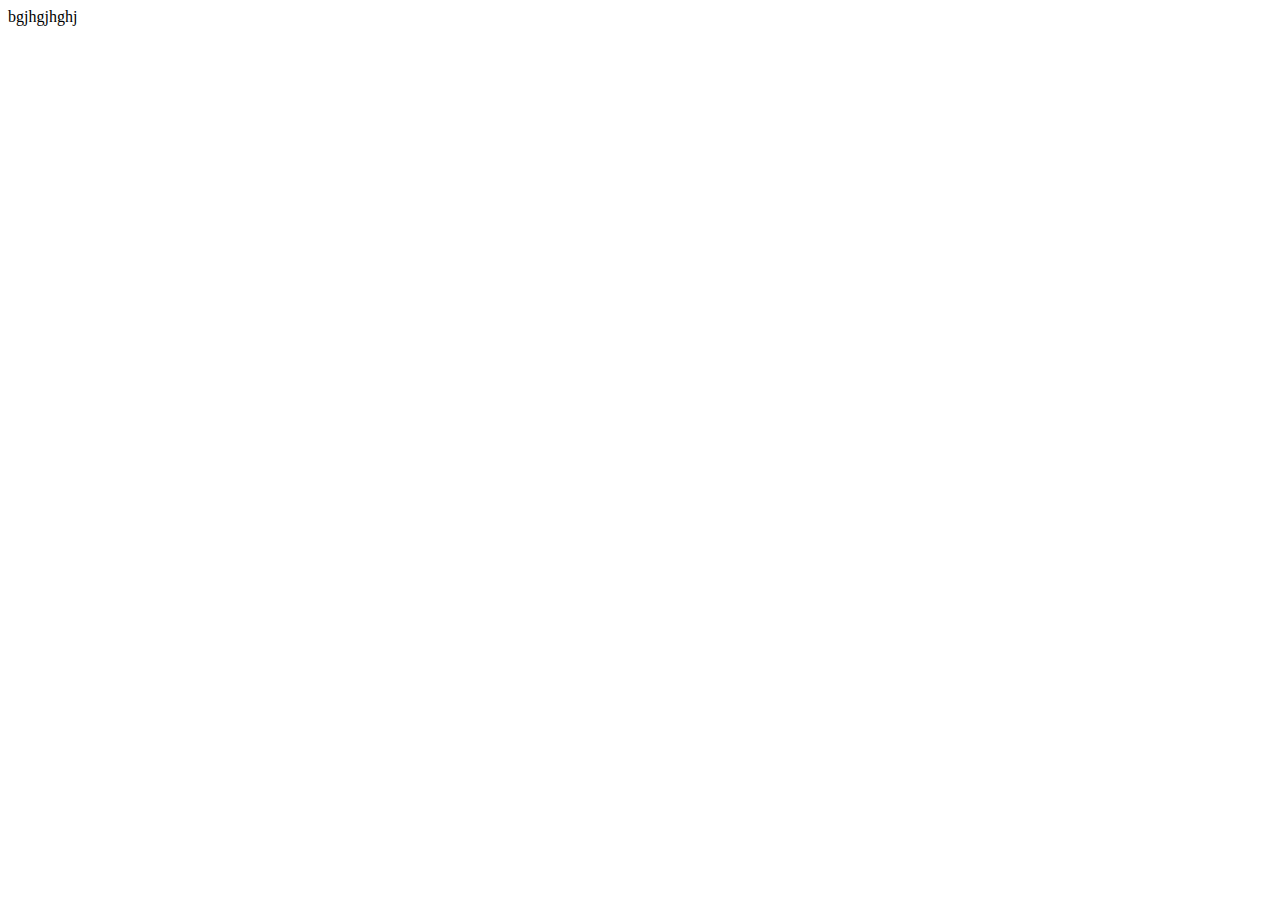
==== index.html @ 46f0a18c "initial version" ====
<!DOCTYPE html>
<html lang="en">
<head>
    <meta charset="UTF-8">
    <meta http-equiv="X-UA-Compatible" content="IE=edge">
    <meta name="viewport" content="width=device-width, initial-scale=1.0">
    <title>Document</title>
</head>
<body>
    <div>bgjhgjhghj</div>
</body>
</html>
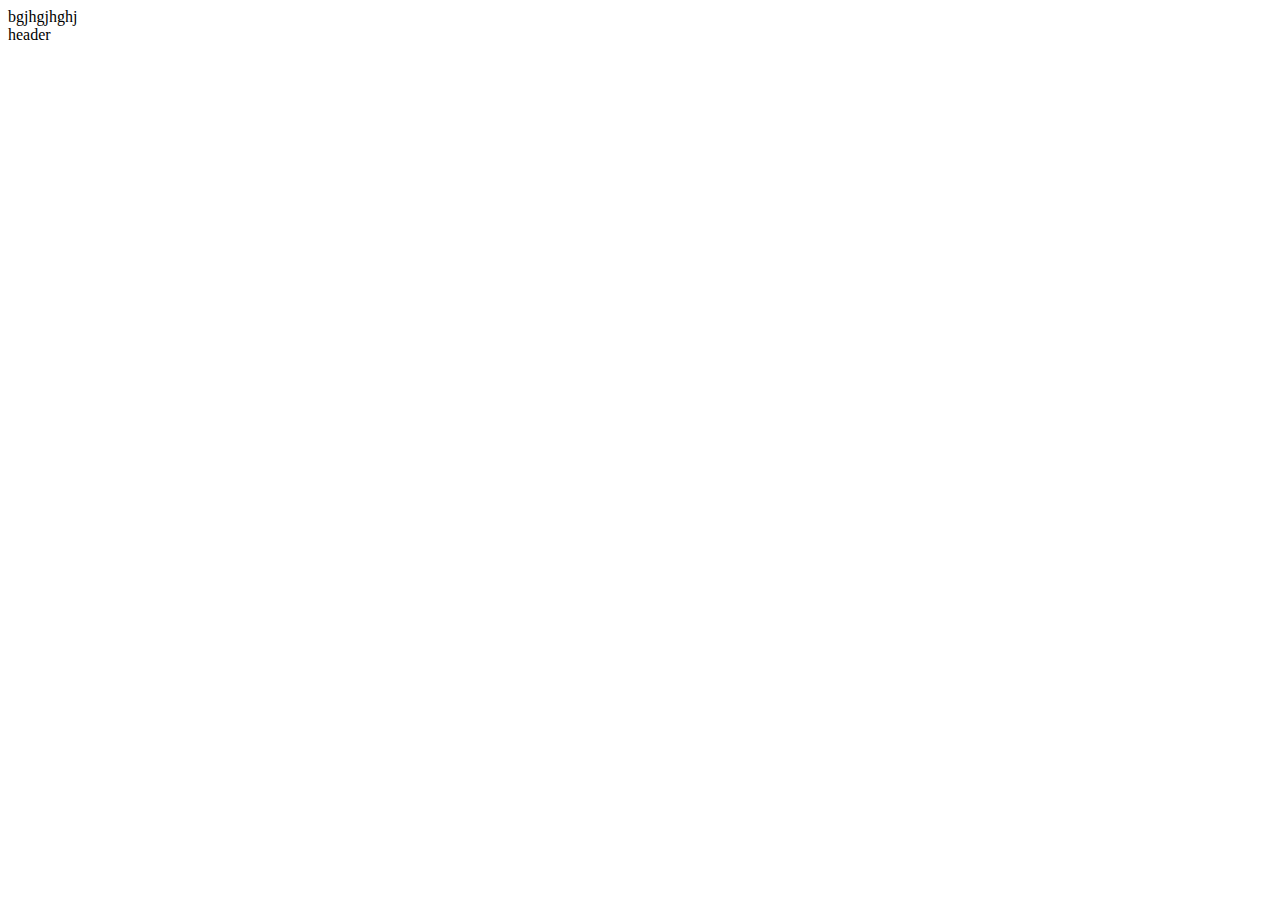
==== commit 5f979032: "added header" ====
--- a/index.html
+++ b/index.html
@@ -8,5 +8,6 @@
 </head>
 <body>
     <div>bgjhgjhghj</div>
+    <header>header</header>
 </body>
 </html>